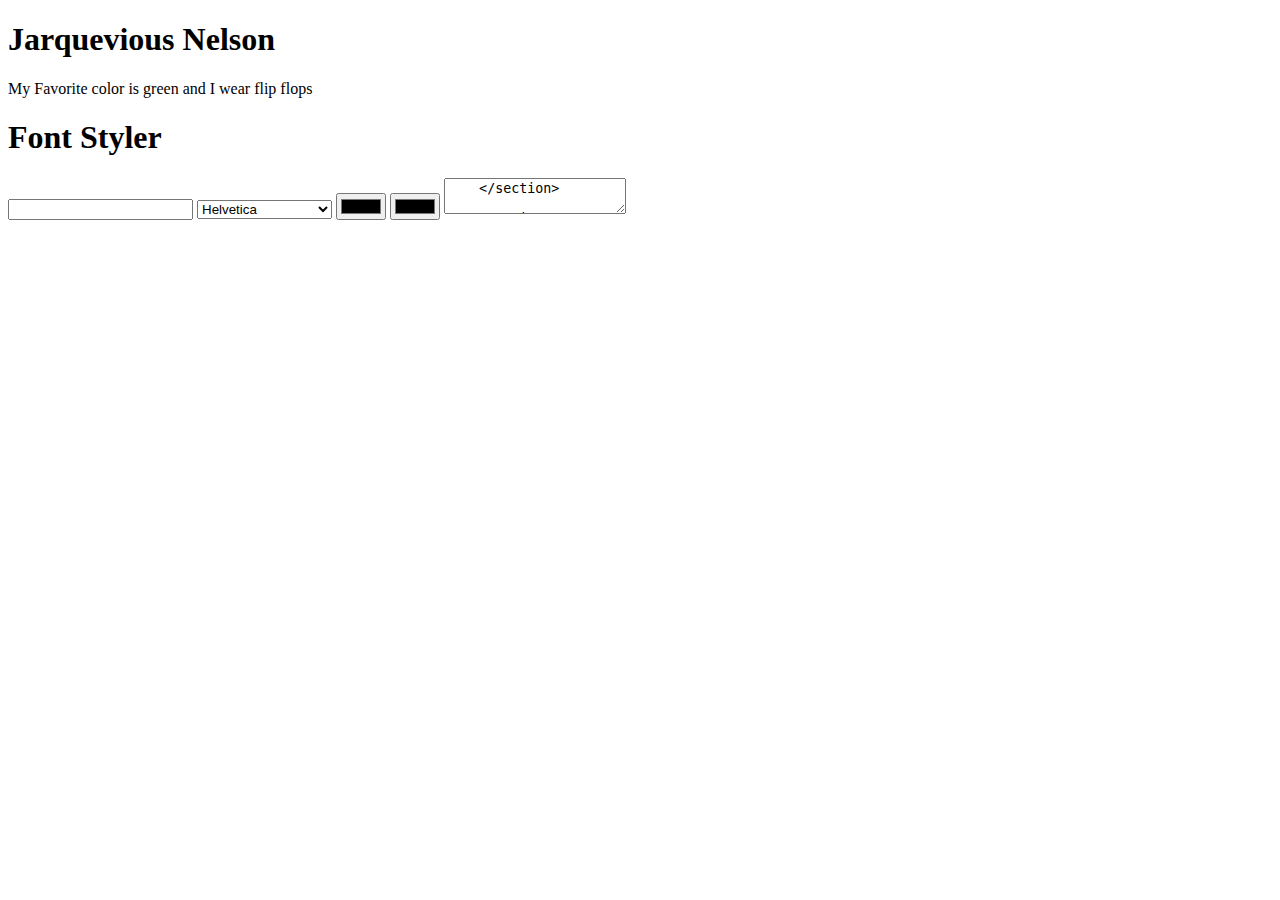
==== final/index.html @ 353cd636 "first 5 challenges complete" ====
<!DOCTYPE html>
<html lang="en">
<head>
    <meta charset="UTF-8">
    <meta name="viewport" content="width=device-width, initial-scale=1.0">
    <title>Jarquevious Nelson - Final - Web 1.0</title>
</head>
<body>
    <section id="student-info">
        <h1>Jarquevious Nelson</h1>
        <p>My Favorite color is green and I wear flip flops</p>
    </section>
    
    <!-- Section 2 -->
    
    <!-- Select Font Size -->
    <section id="data-input">
        <h1 id="font-styler">Font Styler</h1>

        <!-- Font Size Input -->
        <input id="input-size" type="number">
        
        <!-- Select Font -->
        <select id="select-font">
            <option value="helvetica">Helvetica</option>
            <option value="arial">Arial</option>
            <option value="times-new-roman">Times New Roman</option>
            <option value="georgia">Georgia</option>
        </select>
        
        <!-- Font Color -->
        <input id="input-color" type="color" value="#000">

        <!-- Background Color -->
        <input id="input-bg-color" type="color" value="#fff">

        <!-- Enter Text   -->
        <textarea id="enter-text">
    </section>
   
    <section id="headline-display">

    </section>
    <section id="data-output">

    </section>
</body>
</html>
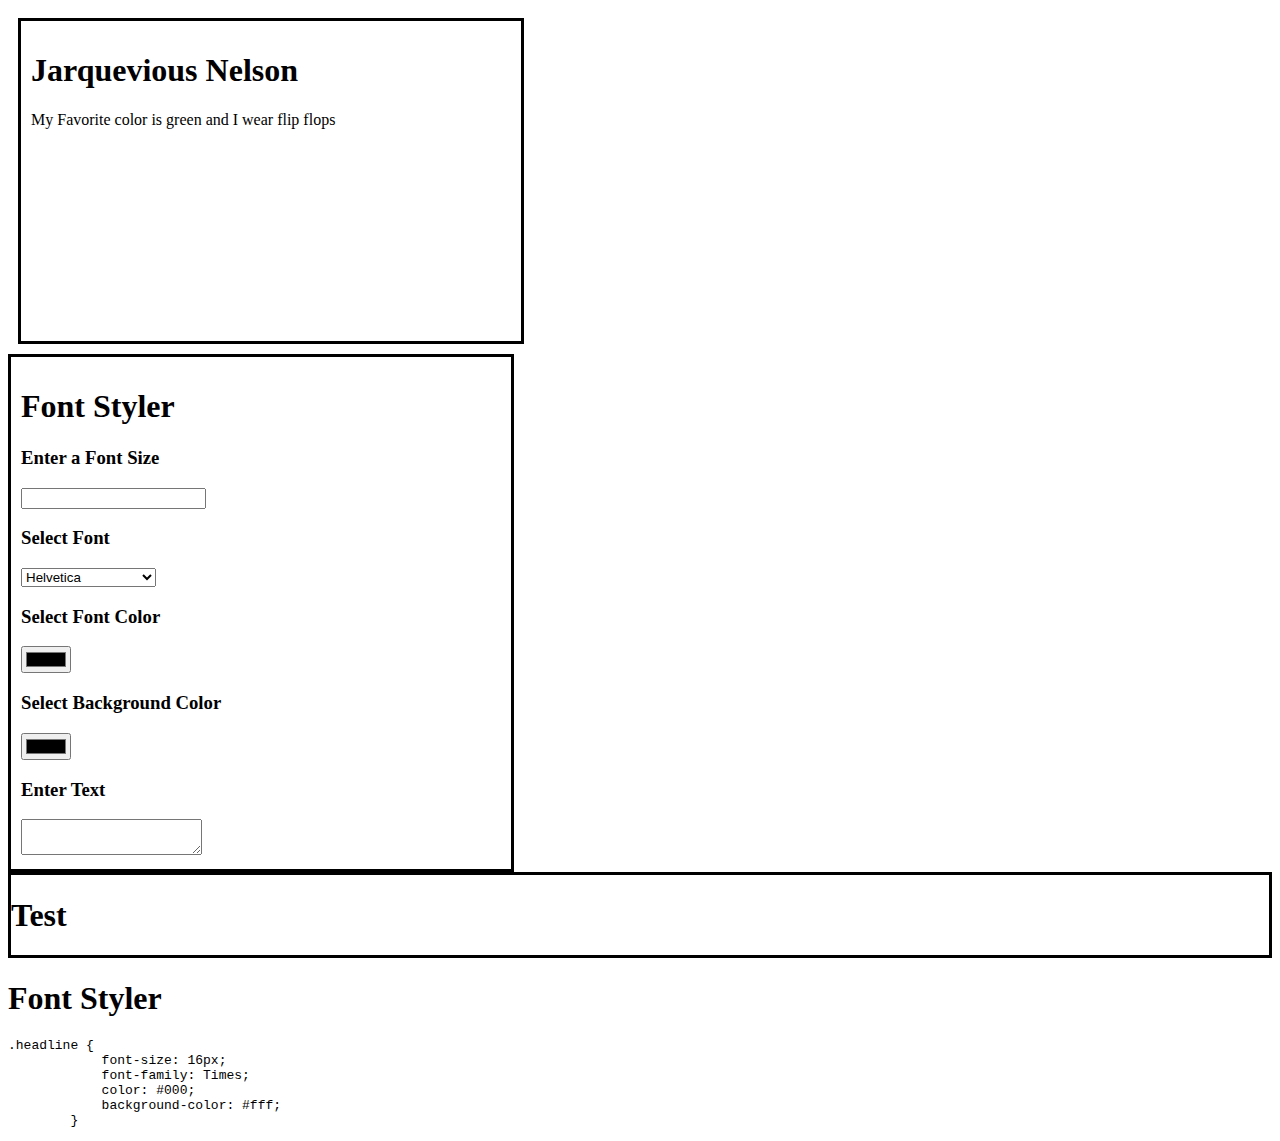
==== commit 0b2ed907: "not properly formatted" ====
--- a/final/index.html
+++ b/final/index.html
@@ -3,9 +3,12 @@
 <head>
     <meta charset="UTF-8">
     <meta name="viewport" content="width=device-width, initial-scale=1.0">
+    <link rel="stylesheet" href="styles.css">
     <title>Jarquevious Nelson - Final - Web 1.0</title>
 </head>
 <body>
+   
+    <div id="divone">
     <section id="student-info">
         <h1>Jarquevious Nelson</h1>
         <p>My Favorite color is green and I wear flip flops</p>
@@ -14,13 +17,16 @@
     <!-- Section 2 -->
     
     <!-- Select Font Size -->
+  
     <section id="data-input">
         <h1 id="font-styler">Font Styler</h1>
 
         <!-- Font Size Input -->
+        <h3>Enter a Font Size</h3>
         <input id="input-size" type="number">
         
         <!-- Select Font -->
+        <h3>Select Font</h3>
         <select id="select-font">
             <option value="helvetica">Helvetica</option>
             <option value="arial">Arial</option>
@@ -29,20 +35,38 @@
         </select>
         
         <!-- Font Color -->
+        <h3>Select Font Color</h3>
         <input id="input-color" type="color" value="#000">
 
         <!-- Background Color -->
+        <h3>Select Background Color</h3>
         <input id="input-bg-color" type="color" value="#fff">
 
         <!-- Enter Text   -->
-        <textarea id="enter-text">
+        <h3>Enter Text</h3>
+        <textarea id="enter-text"></textarea>
     </section>
+    </div>
+    
+    <div id="divtwo">
+    <section id="headline-display">
+        <h1 id="display">Test</h1></div>
+    </section>
+
+    <section id="data-output">
+        <h1>Font Styler</h1>
+        <pre><code>.headline {
+            font-size: <span id="show-size">16</span>px;
+            font-family: <span id="show-font">Times</span>;
+            color: <span id="show-color">#000</span>;
+            background-color: <span id="show-bg-color">#fff</span>;
+        }</code></pre>
+    </section>
+</div>
+
+    <script>
+        src="myscripts.js"
+    </script>
    
-    <section id="headline-display">
-
-    </section>
-    <section id="data-output">
-
-    </section>
 </body>
 </html>--- a/final/styles.css
+++ b/final/styles.css
@@ -0,0 +1,29 @@
+#divone {
+    display: flex;
+    flex-direction: column;
+}
+
+#divtwo {
+    
+}
+
+#student-info {
+    
+    border-style: solid;
+    
+    float: left;
+    width: 30em;
+    padding: 10px;
+    height: 300px; 
+    margin: 10px
+}
+
+#data-input {
+    border-style: solid;
+    width: 30em;
+    padding: 10px;
+}
+
+#headline-display {
+    border-style: solid;
+}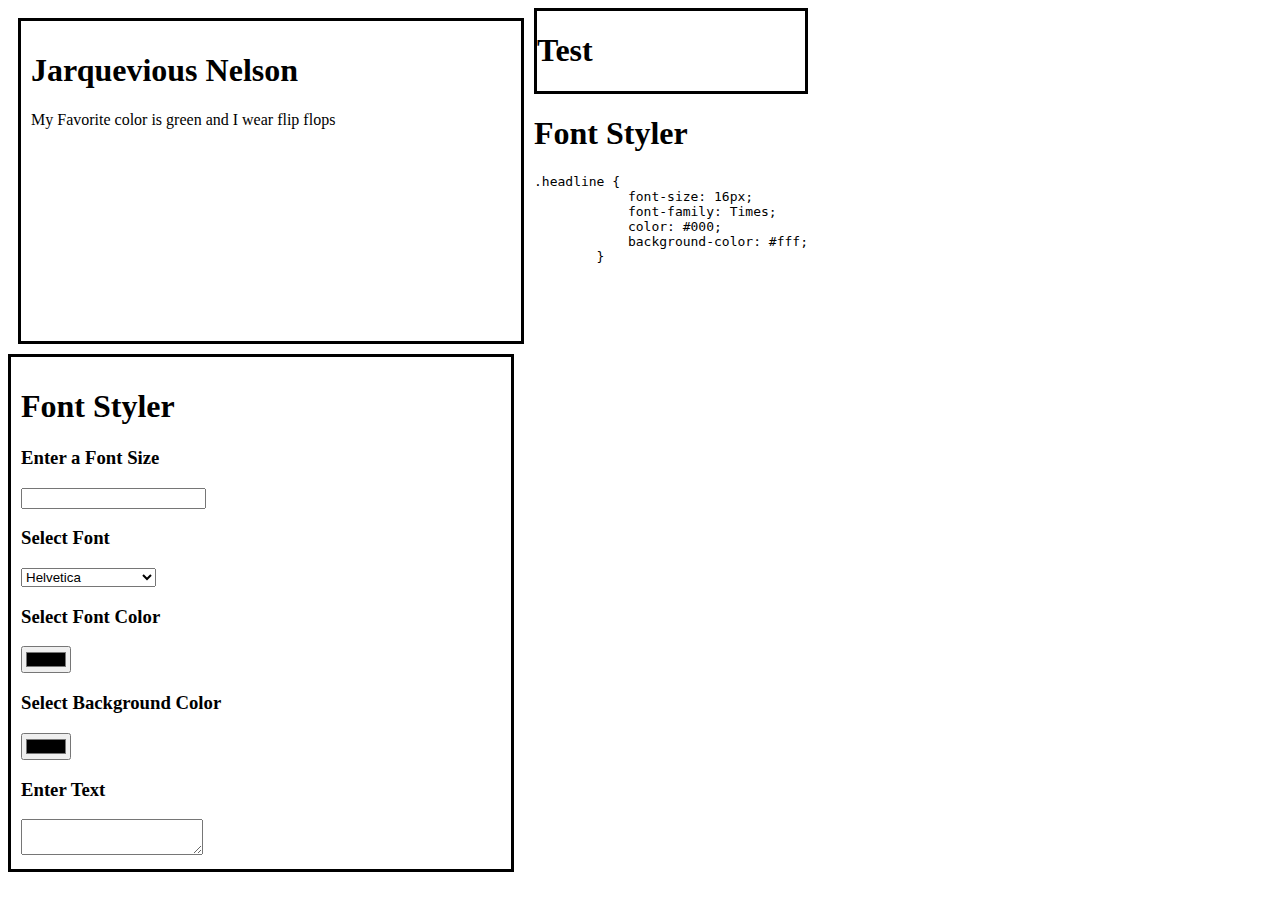
==== commit 0b21331b: "changes mafe to divs" ====
--- a/final/index.html
+++ b/final/index.html
@@ -50,7 +50,7 @@
     
     <div id="divtwo">
     <section id="headline-display">
-        <h1 id="display">Test</h1></div>
+        <h1 id="display">Test</h1>
     </section>
 
     <section id="data-output">
--- a/final/styles.css
+++ b/final/styles.css
@@ -1,3 +1,6 @@
+body {
+    display: flex;
+}
 #divone {
     display: flex;
     flex-direction: column;
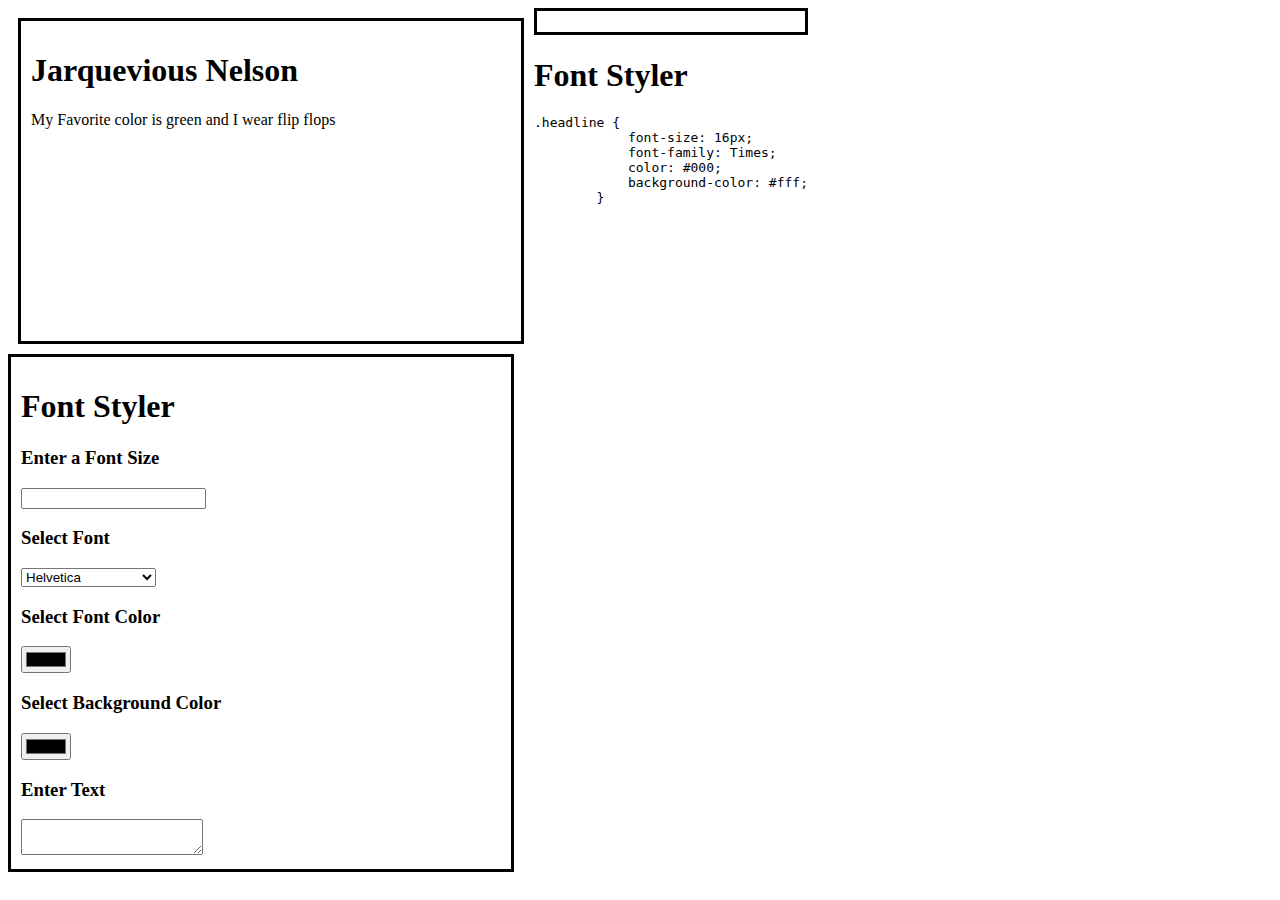
==== commit 5fb32df5: "almost complete" ====
--- a/final/index.html
+++ b/final/index.html
@@ -50,7 +50,7 @@
     
     <div id="divtwo">
     <section id="headline-display">
-        <h1 id="display">Test</h1>
+        <h1 id="display"></h1>
     </section>
 
     <section id="data-output">
@@ -64,9 +64,7 @@
     </section>
 </div>
 
-    <script>
-        src="myscripts.js"
-    </script>
+    <script src="script.js"></script>
    
 </body>
 </html>--- a/final/styles.css
+++ b/final/styles.css
@@ -6,9 +6,9 @@
     flex-direction: column;
 }
 
-#divtwo {
+/* #divtwo {
     
-}
+} */
 
 #student-info {
     
